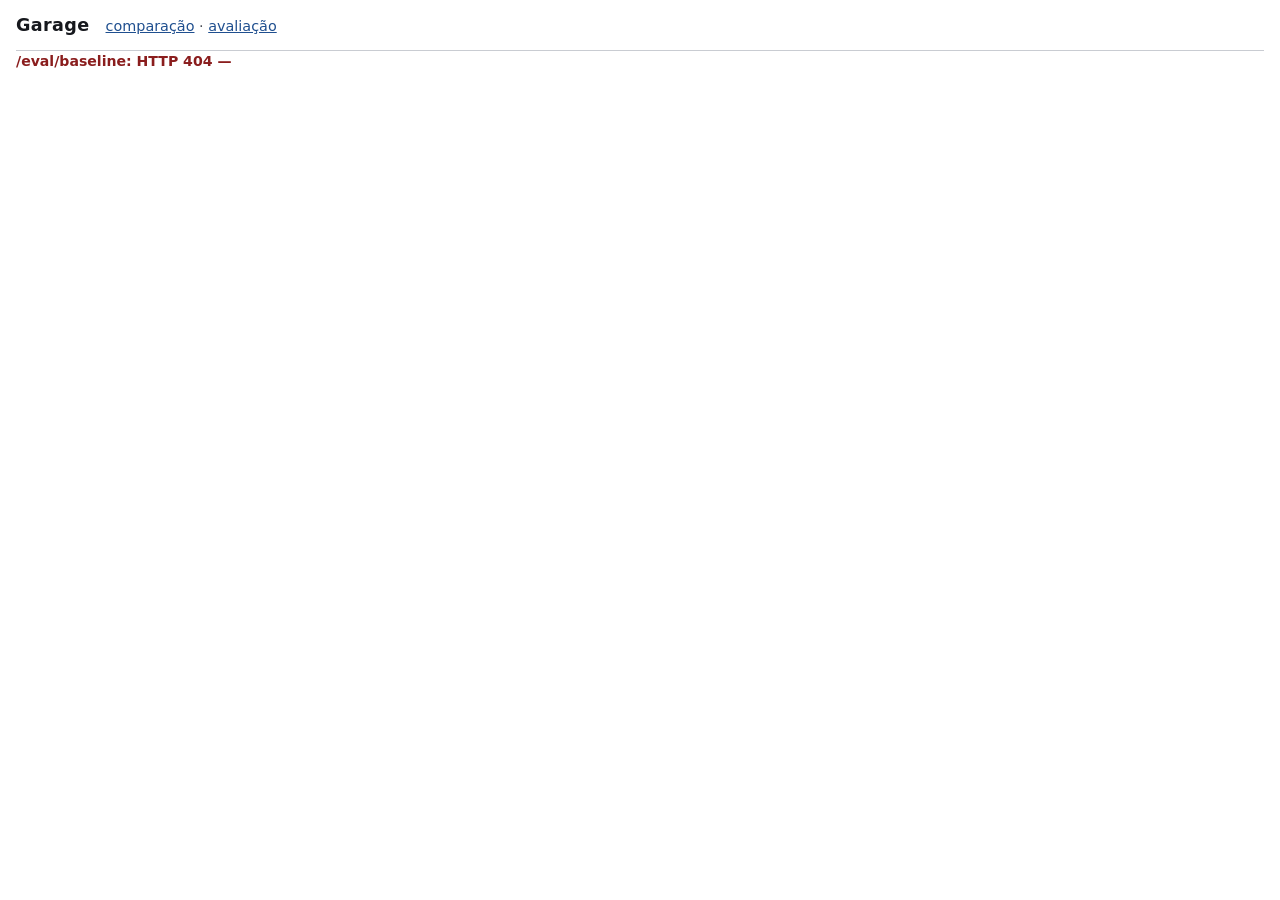
==== src/garage/static/eval.html @ 887a8b47 "feat: two-column comparison UI with a rendered trace panel Closes #9.  Hand-written HTML, CSS and ES" ====
<!doctype html>
<html lang="pt-BR">
  <head>
    <meta charset="utf-8" />
    <meta name="viewport" content="width=device-width, initial-scale=1" />
    <title>Garage — avaliação determinística</title>
    <link rel="stylesheet" href="./styles.css" />
  </head>
  <body>
    <header class="top">
      <h1>Garage</h1>
      <nav><a href="./index.html">comparação</a> · <a href="./eval.html" aria-current="page">avaliação</a></nav>
    </header>
    <p id="status" class="status" role="status" aria-live="polite">lendo eval/baseline.json…</p>
    <main id="output"></main>
    <script type="module" src="./evalscreen.js"></script>
  </body>
</html>
---- src/garage/static/styles.css ----
/*
  Sober on purpose. The aesthetic conversation for this project has not happened yet, so nothing
  here commits to a visual identity that would later have to be undone: system fonts, a neutral
  palette, one accent.

  What is *not* aesthetic and is load-bearing is marked as such below — the tier treatment above
  all. Colour is the last of four redundant channels there, never the only one, because WCAG 1.4.1
  and because in grayscale a factory manual and a forum post must still not look alike.
*/

:root {
  --bg: #ffffff;
  --panel: #f6f6f4;
  --ink: #16181d;
  --muted: #4c5058;
  --line: #c9ccd2;
  --accent: #1f4f8f;
  --warn: #7a4a05;
  --error: #8a1d1d;
  --ok: #1d5c34;
  --band: #d7dde6;
}

@media (prefers-color-scheme: dark) {
  :root {
    --bg: #14161a;
    --panel: #1d2027;
    --ink: #e9ecf1;
    --muted: #a8aeb9;
    --line: #3a3f49;
    --accent: #8fb6ea;
    --warn: #e0b471;
    --error: #f09a9a;
    --ok: #86d3a3;
    --band: #333a46;
  }
}

* { box-sizing: border-box; }

body {
  margin: 0;
  padding: 0 1rem 3rem;
  background: var(--bg);
  color: var(--ink);
  font: 15px/1.5 system-ui, -apple-system, "Segoe UI", Roboto, sans-serif;
}

a { color: var(--accent); }

.top {
  display: flex;
  align-items: baseline;
  gap: 1rem;
  padding: 0.75rem 0;
  border-bottom: 1px solid var(--line);
}
.top h1 { font-size: 1.1rem; margin: 0; letter-spacing: 0.02em; }
.top nav { color: var(--muted); font-size: 0.9rem; }

.mono { font-family: ui-monospace, SFMono-Regular, Menlo, Consolas, monospace; }
.small { font-size: 0.82em; }
.aside { color: var(--muted); font-size: 0.85em; }

/* --- form ------------------------------------------------------------------------------------ */

.ask {
  display: flex;
  flex-wrap: wrap;
  gap: 0.75rem;
  align-items: flex-end;
  padding: 0.9rem 0;
}
.field { display: flex; flex-direction: column; gap: 0.25rem; font-size: 0.82rem; color: var(--muted); }
.field.grow { flex: 1 1 22rem; }
fieldset.field { border: 1px solid var(--line); border-radius: 3px; padding: 0.2rem 0.5rem; }
fieldset.field label { color: var(--ink); font-size: 0.9rem; }
input, select, button {
  font: inherit;
  color: var(--ink);
  background: var(--bg);
  border: 1px solid var(--line);
  border-radius: 3px;
  padding: 0.35rem 0.5rem;
}
button { background: var(--accent); color: var(--bg); border-color: var(--accent); cursor: pointer; }
@media (prefers-color-scheme: dark) { button { color: #14161a; } }

.status { color: var(--muted); font-size: 0.88rem; min-height: 1.4em; margin: 0 0 0.75rem; }
.status-error { color: var(--error); font-weight: 600; }

/* --- shared header, overlap, notes ------------------------------------------------------------ */

.shared, .overlap, .note, .alert {
  border: 1px solid var(--line);
  border-radius: 4px;
  padding: 0.75rem 0.9rem;
  margin-bottom: 0.75rem;
  background: var(--panel);
}
.shared .question { margin: 0 0 0.5rem; font-size: 1.15rem; }
.overlap { display: flex; gap: 0.75rem; align-items: baseline; font-size: 0.9rem; }
.overlap-label { text-transform: uppercase; letter-spacing: 0.08em; font-size: 0.72rem; color: var(--muted); }
.note { border-left: 4px solid var(--warn); }
.note p { margin: 0.4rem 0 0; font-size: 0.9rem; }
.alert { border-left: 4px solid var(--error); }

.kv { display: grid; grid-template-columns: max-content 1fr; gap: 0.15rem 0.75rem; margin: 0; }
.kv dt { color: var(--muted); font-size: 0.82rem; }
.kv dd { margin: 0; overflow-wrap: anywhere; }

/* --- columns ---------------------------------------------------------------------------------- */

.columns { display: grid; grid-template-columns: 1fr 1fr; gap: 0.75rem; align-items: start; }
@media (max-width: 60rem) { .columns { grid-template-columns: 1fr; } }

/*
  Independent scroll, sticky headers. Synchronising the two scrollbars was considered and rejected:
  one column routinely abstains with zero chunks while the other returns ten, and a synced scroll
  would pair a paragraph with several screens of nothing. What is synchronised is the *highlight*.
*/
.arm {
  border: 1px solid var(--line);
  border-radius: 4px;
  overflow-y: auto;
  max-height: 78vh;
  background: var(--bg);
}
.arm-head {
  position: sticky;
  top: 0;
  z-index: 2;
  background: var(--panel);
  border-bottom: 1px solid var(--line);
  padding: 0.6rem 0.8rem;
}
.arm-head h3 { margin: 0 0 0.35rem; font-size: 1rem; text-transform: lowercase; letter-spacing: 0.04em; }

.panel, .state { margin: 0.7rem 0.8rem; }
.panel h4, .state h4 { margin: 0 0 0.35rem; font-size: 0.9rem; }
.panel { border-top: 1px solid var(--line); padding-top: 0.7rem; }

/* --- the five states, five looks --------------------------------------------------------------- */

.state { border-radius: 4px; padding: 0.6rem 0.7rem; }
.state p { margin: 0.3rem 0 0; }

/* Nothing failed: dashed neutral frame, no alert colour, no icon. */
.state-disabled { border: 1px dashed var(--line); color: var(--muted); }
/* A correct refusal: quiet, positive, never red. */
.state-abstained { border: 1px solid var(--line); border-left: 4px solid var(--ok); }
/* The provider could not be asked: a warning band across the column. */
.state-degraded { border: 1px solid var(--warn); border-left: 4px solid var(--warn); background: color-mix(in srgb, var(--warn) 8%, transparent); }
/* It answered, it was billed, and we refused it. */
.state-rejected { border: 1px solid var(--error); border-left: 4px solid var(--error); background: color-mix(in srgb, var(--error) 8%, transparent); }
.state-answered { border: 1px solid var(--line); }

.prose { line-height: 1.65; }
.claim-unsupported {
  /* Shown, marked. Not hidden and not merely faded — opacity alone is invisible to a reader who
     never saw the supported version beside it. */
  border: 1px dotted var(--error);
  padding: 0 0.2rem;
}
.badge {
  display: inline-block;
  font-size: 0.65rem;
  letter-spacing: 0.08em;
  border: 1px solid currentColor;
  border-radius: 2px;
  padding: 0 0.25rem;
  margin-right: 0.25rem;
  vertical-align: 0.1em;
}
.badge-error { color: var(--error); }

/* Citations: a focusable button, tier carried inside the glyph. */
.cite {
  background: none;
  border: none;
  border-bottom: 2px solid currentColor;
  padding: 0 0.1rem;
  margin: 0 0.05rem;
  color: var(--accent);
  cursor: pointer;
  font-size: 0.95em;
  line-height: 1;
}
.cite.tier-b { border-bottom-style: dashed; font-style: italic; }
.cite:focus-visible { outline: 2px solid var(--accent); outline-offset: 2px; }

/* --- tier: four channels, colour last ----------------------------------------------------------
   1. text label, always spelled out ("TIER A · manual"), never a bare letter;
   2. frame shape — solid 4px left border for A, dashed 4px for B;
   3. typography — A semibold, B normal italic;
   4. colour, as reinforcement only.
   The QA check this must pass: under `filter: grayscale(1)` the two are still distinguishable.
   Channels 1–3 survive that, and survive monochrome printing and colour blindness with it. */

.chunk.tier-a { border-left: 4px solid var(--accent); }
.chunk.tier-a .tier-label { font-weight: 600; color: var(--accent); }
.chunk.tier-b { border-left: 4px dashed var(--muted); }
.chunk.tier-b .tier-label { font-style: italic; font-weight: 400; color: var(--muted); }
.chunk.tier-b .chunk-text { font-style: italic; }
.tier-label { font-size: 0.72rem; letter-spacing: 0.06em; }

/* --- chunks -------------------------------------------------------------------------------------- */

.chunks { list-style: none; margin: 0; padding: 0; display: flex; flex-direction: column; gap: 0.5rem; }
.chunk {
  border: 1px solid var(--line);
  border-radius: 3px;
  padding: 0.5rem 0.6rem;
  background: var(--panel);
}
.chunk:focus-visible { outline: 2px solid var(--accent); outline-offset: 1px; }
.chunk.linked { box-shadow: inset 0 0 0 2px var(--accent); }
.chunk.flash { animation: flash 1.2s ease-out; }
@keyframes flash { from { background: color-mix(in srgb, var(--accent) 25%, transparent); } }

.chunk-head { display: flex; gap: 0.5rem; align-items: baseline; flex-wrap: wrap; }
.position { font-variant-numeric: tabular-nums; font-weight: 600; }
.score { margin-left: auto; font-variant-numeric: tabular-nums; font-size: 0.85rem; }
.chunk-source { font-size: 0.82rem; color: var(--muted); margin-top: 0.25rem; }
.sep { opacity: 0.5; }
.chunk-text { margin: 0.4rem 0; white-space: pre-wrap; font-size: 0.9rem; }
.cross { margin: 0.25rem 0 0; font-size: 0.78rem; color: var(--muted); font-variant-numeric: tabular-nums; }

.score-track { position: relative; height: 6px; background: var(--band); border-radius: 2px; margin-top: 0.3rem; }
.score-fill { position: absolute; inset: 0 auto 0 0; background: var(--accent); border-radius: 2px; min-width: 2px; }
/* Gridlines, drawn only on an absolute axis (the cosine). They are what makes a distant nearest
   neighbour legible without inventing a floor the retriever does not have. */
.tick { position: absolute; top: -2px; bottom: -2px; width: 1px; background: var(--ink); opacity: 0.35; }

.components { margin-top: 0.35rem; font-size: 0.8rem; }
.components dd { font-variant-numeric: tabular-nums; }
/* "não disparou" is a different fact from a low score, and reads as one. */
.did-not-fire { color: var(--muted); font-style: italic; }

/* --- the waterfall ------------------------------------------------------------------------------- */

.waterfall { display: flex; flex-direction: column; gap: 0.45rem; }
.trace-row.depth-1 { margin-left: 1rem; }
.trace-head { display: flex; gap: 0.5rem; align-items: baseline; font-size: 0.85rem; }
.trace-name { font-family: ui-monospace, Menlo, Consolas, monospace; }
/* The number is the datum; the bar is support. Right-aligned so a column of them reads vertically. */
.trace-time { margin-left: auto; font-variant-numeric: tabular-nums; }
.trace-row.not-run { color: var(--muted); }

.bar-track { height: 10px; background: var(--band); border-radius: 2px; overflow: hidden; }
.bar { height: 100%; background: var(--accent); min-width: 2px; }
/* An error is a diagonal hatch plus a 2px border plus the textual ERRO badge above. Red is added on
   top of those; it is never the signal by itself. */
.bar-error {
  background: repeating-linear-gradient(45deg, var(--error) 0 4px, transparent 4px 8px);
  border: 2px solid var(--error);
}
/* A stage that never ran gets a dashed empty track, no bar, and an em dash for a duration. */
.bar-absent { width: 100%; background: none; border-top: 1px dashed var(--line); margin-top: 4px; }

.attrs summary { font-size: 0.78rem; color: var(--muted); cursor: pointer; }

.peek {
  position: fixed;
  bottom: 1rem;
  left: 50%;
  transform: translateX(-50%);
  background: var(--ink);
  color: var(--bg);
  padding: 0.3rem 0.7rem;
  border-radius: 3px;
  font-size: 0.82rem;
  z-index: 5;
}
.peek[hidden] { display: none; }

/* --- metrics screen ------------------------------------------------------------------------------ */

.metrics { border-collapse: collapse; width: 100%; font-size: 0.88rem; }
.metrics th, .metrics td { border-bottom: 1px solid var(--line); padding: 0.3rem 0.5rem; text-align: left; }
.metrics thead th { font-size: 0.75rem; color: var(--muted); text-transform: uppercase; letter-spacing: 0.05em; }
.metrics .num { font-variant-numeric: tabular-nums; text-align: right; }
.metrics .worse { color: var(--error); font-weight: 600; }
.metrics tr.ungated { color: var(--muted); }

.corridor { position: relative; height: 12px; min-width: 12rem; background: var(--band); border-radius: 2px; }
/* Policy, drawn as policy: the band the gate tolerates, not a confidence interval. */
.corridor-band { position: absolute; top: 0; bottom: 0; background: color-mix(in srgb, var(--warn) 45%, transparent); }
.corridor-mark { position: absolute; top: -2px; bottom: -2px; width: 2px; background: var(--ink); }
.corridor-measured { position: absolute; top: -3px; bottom: -3px; width: 2px; background: var(--accent); border-left: 2px dotted var(--accent); }
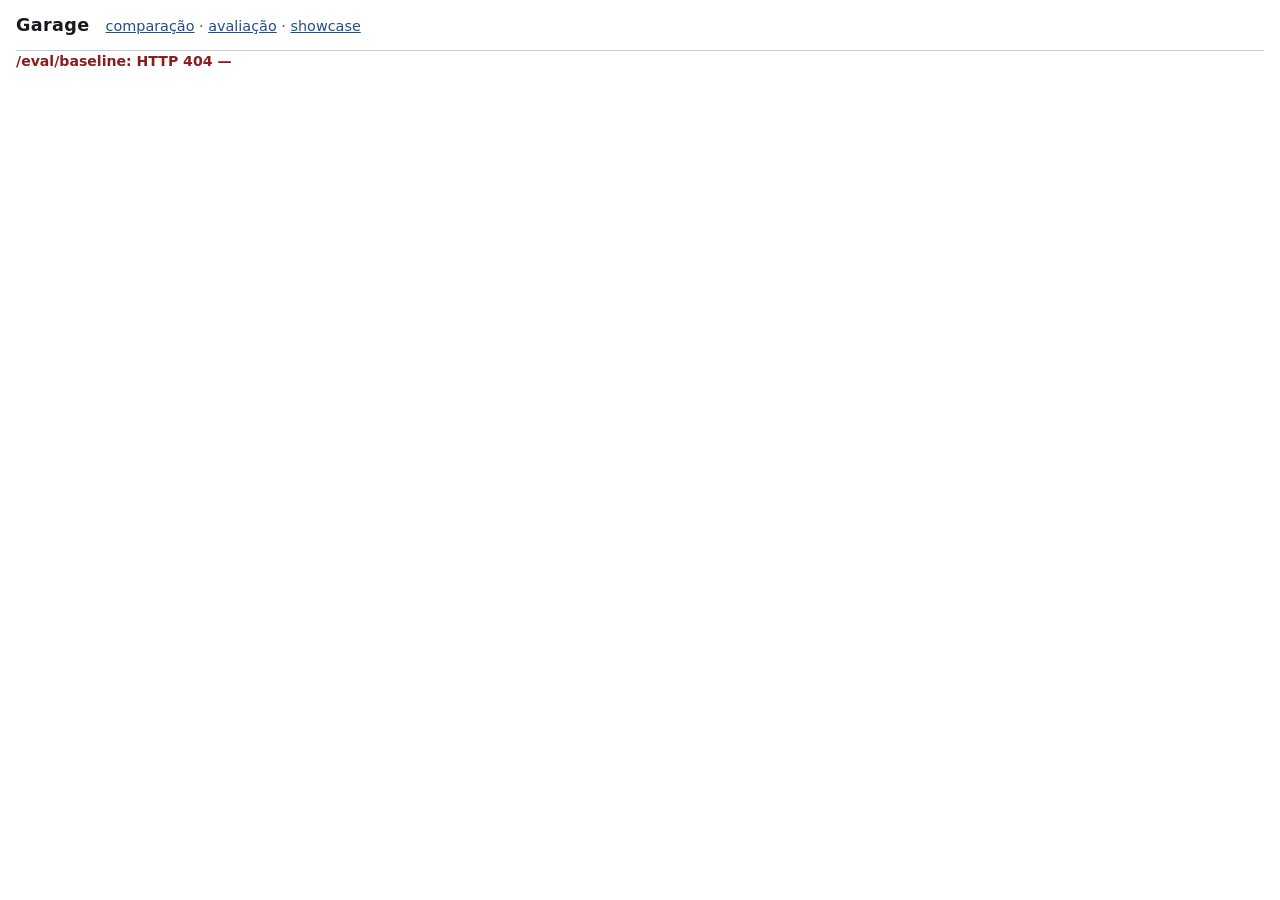
==== commit e38aa73b: "feat: a precomputed showcase that renders without a model call or a leak The artefact #11 needs and " ====
--- a/src/garage/static/eval.html
+++ b/src/garage/static/eval.html
@@ -4,12 +4,20 @@
     <meta charset="utf-8" />
     <meta name="viewport" content="width=device-width, initial-scale=1" />
     <title>Garage — avaliação determinística</title>
+    <!-- An empty icon, declared so the browser stops requesting `/favicon.ico` and logging a 404
+         against a page that is working. The console of this demo is part of the demo: a visitor who
+         opens the developer tools to check that nothing is being hidden should find it quiet. -->
+    <link rel="icon" href="data:," />
     <link rel="stylesheet" href="./styles.css" />
   </head>
   <body>
     <header class="top">
       <h1>Garage</h1>
-      <nav><a href="./index.html">comparação</a> · <a href="./eval.html" aria-current="page">avaliação</a></nav>
+      <nav>
+        <a href="./index.html">comparação</a> ·
+        <a href="./eval.html" aria-current="page">avaliação</a> ·
+        <a href="./showcase.html">showcase</a>
+      </nav>
     </header>
     <p id="status" class="status" role="status" aria-live="polite">lendo eval/baseline.json…</p>
     <main id="output"></main>
--- a/src/garage/static/styles.css
+++ b/src/garage/static/styles.css
@@ -84,6 +84,10 @@
   padding: 0.35rem 0.5rem;
 }
 button { background: var(--accent); color: var(--bg); border-color: var(--accent); cursor: pointer; }
+/* A disabled control has to look disabled. The selects and the submit button start that way and are
+   enabled only once `GET /strategies` answers, so without this a page that cannot be used renders
+   identically to one that can — which is the same dishonesty as a zero-millisecond bar. */
+button:disabled, select:disabled, input:disabled { opacity: 0.45; cursor: not-allowed; }
 @media (prefers-color-scheme: dark) { button { color: #14161a; } }
 
 .status { color: var(--muted); font-size: 0.88rem; min-height: 1.4em; margin: 0 0 0.75rem; }
@@ -154,6 +158,11 @@
 /* It answered, it was billed, and we refused it. */
 .state-rejected { border: 1px solid var(--error); border-left: 4px solid var(--error); background: color-mix(in srgb, var(--error) 8%, transparent); }
 .state-answered { border: 1px solid var(--line); }
+/* Not a state of the answer at all: the request never completed, so there is no answer to be in a
+   state. It shares its neutral dashed look with `state-disabled` — both are "this did not run" — and
+   deliberately not the red frame of `state-rejected`, which means the opposite: answered, billed,
+   and refused by us. */
+.state-unreachable { border: 1px dashed var(--muted); border-left: 4px dashed var(--muted); }
 
 .prose { line-height: 1.65; }
 .claim-unsupported {
@@ -260,6 +269,10 @@
 
 .attrs summary { font-size: 0.78rem; color: var(--muted); cursor: pointer; }
 
+/* A provider's raw error message is one long line and would otherwise give the whole column a
+   horizontal scrollbar. It wraps instead: the column scrolls vertically and only vertically. */
+pre { white-space: pre-wrap; overflow-wrap: anywhere; margin: 0.3rem 0 0; }
+
 .peek {
   position: fixed;
   bottom: 1rem;
@@ -288,3 +301,85 @@
 .corridor-band { position: absolute; top: 0; bottom: 0; background: color-mix(in srgb, var(--warn) 45%, transparent); }
 .corridor-mark { position: absolute; top: -2px; bottom: -2px; width: 2px; background: var(--ink); }
 .corridor-measured { position: absolute; top: -3px; bottom: -3px; width: 2px; background: var(--accent); border-left: 2px dotted var(--accent); }
+
+/* --- the showcase screen --------------------------------------------------------------------------
+   Everything below exists to make "these numbers are old" impossible to miss, on channels that do
+   not all depend on a working colour display — the same argument the tier treatment makes above.
+   Texture first, text second, colour last. */
+
+/* A repeating diagonal hatch, and deliberately not a lighter shade of the panel background. A tone
+   says nothing in monochrome, nothing in print, and nothing to a reader who has never seen the live
+   page beside it. A hatch is visible in all three. It is kept faint enough to read text over —
+   checked against the body colour, not guessed — and the region is bordered as well, so the
+   boundary of "what is precomputed" is a line and not a gradient. */
+.precomputed {
+  background-image: repeating-linear-gradient(
+    45deg,
+    color-mix(in srgb, var(--muted) 22%, transparent) 0 3px,
+    transparent 3px 10px
+  );
+  border: 2px solid var(--muted);
+  border-radius: 4px;
+  padding: 0.5rem;
+}
+.precomputed-banner { border-left: 4px solid var(--muted); }
+
+/* Channel 2: a stamp on every panel of numbers. Small, monospaced and repetitive on purpose — it is
+   a watermark, not a heading, and a screenshot of any single panel still carries the record id. */
+.stamp {
+  margin: 0 0 0.3rem;
+  font-family: ui-monospace, SFMono-Regular, Menlo, Consolas, monospace;
+  font-size: 0.62rem;
+  letter-spacing: 0.09em;
+  color: var(--muted);
+  border-bottom: 1px dashed var(--muted);
+  padding-bottom: 0.15rem;
+}
+
+/* The strip plot: n marks on a line. No whisker, no box, no mean — see `showcasescreen.js`. */
+.spreads { display: flex; flex-direction: column; gap: 0.55rem; }
+.spread-head { display: flex; gap: 0.5rem; align-items: baseline; font-size: 0.82rem; }
+.spread-label { color: var(--muted); }
+.spread-range { margin-left: auto; font-variant-numeric: tabular-nums; }
+/* A quantity that did not move across n draws is the good outcome at temperature 0, and it reads as
+   a statement rather than as a missing range. */
+.spread-range.constant { font-style: italic; color: var(--muted); }
+
+.strip {
+  position: relative;
+  height: 16px;
+  margin-top: 0.15rem;
+  /* The axis is a line, not a filled track: there is no "amount" here to fill up to. */
+  border-bottom: 1px solid var(--line);
+}
+.strip-mark {
+  position: absolute;
+  top: 2px;
+  bottom: 0;
+  width: 2px;
+  margin-left: -1px;
+  background: var(--ink);
+  /* Overlapping draws are the common case at temperature 0, so the marks are translucent: three
+     samples landing on the same value read darker than one, which is the only density cue a strip
+     plot of ten points can honestly give. */
+  opacity: 0.55;
+}
+/* The draw that is actually on screen in the column beside this one, marked so the reader can see
+   where in the spread it sits. Taller and solid, plus a colour — three channels, colour last. */
+.strip-mark.strip-shown {
+  top: -2px;
+  width: 3px;
+  opacity: 1;
+  background: var(--accent);
+}
+.strip-mark:focus-visible { outline: 2px solid var(--accent); outline-offset: 2px; }
+
+/* A chunk whose text this artifact does not hold. Dashed, quiet, and never red: nothing failed. */
+.chunk-text-absent {
+  border: 1px dashed var(--line);
+  border-radius: 3px;
+  padding: 0.35rem 0.45rem;
+  color: var(--muted);
+  font-size: 0.85rem;
+  font-style: normal;
+}
